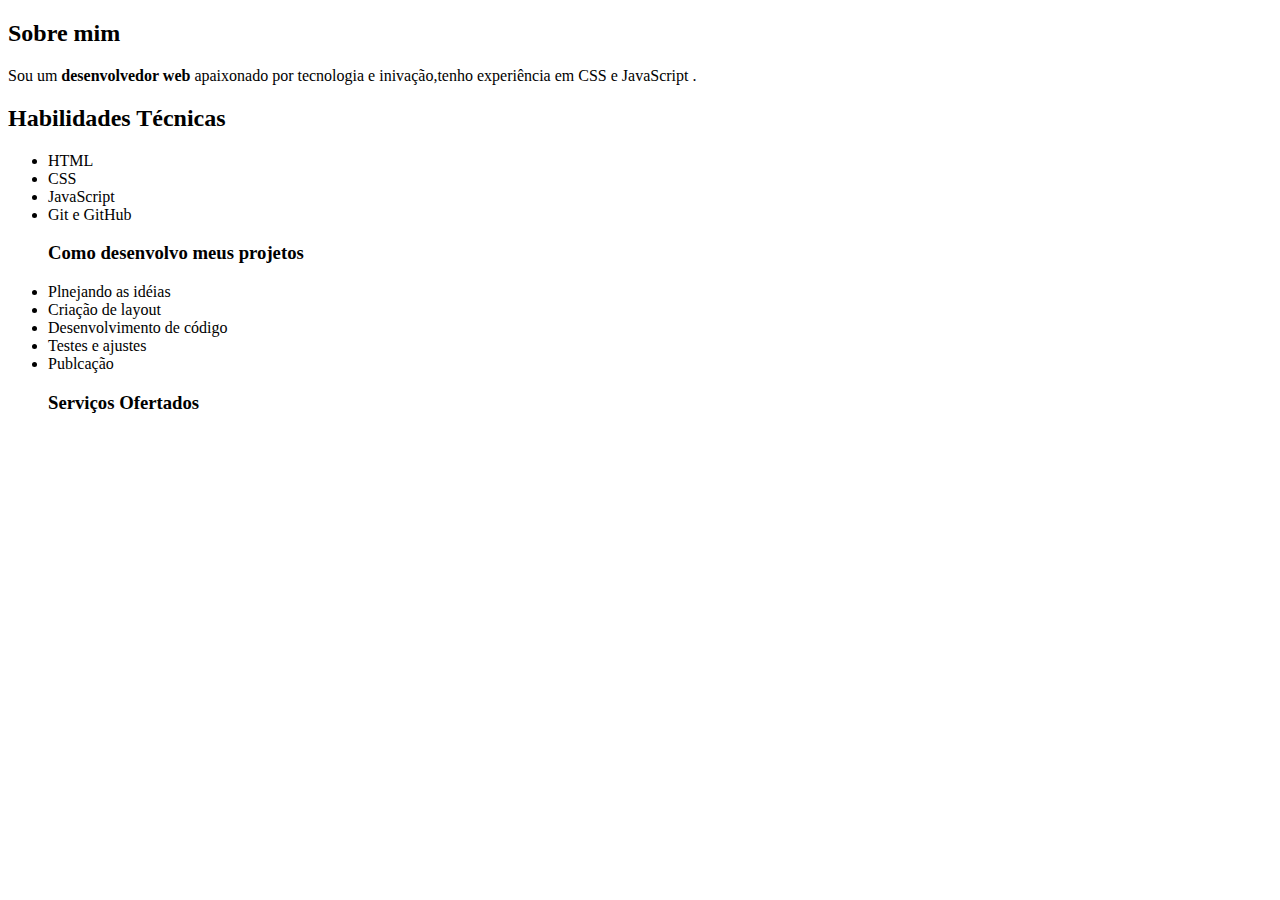
==== doc-silvio.html @ 5775a764 "doc-silvio" ====
<!DOCTYPE html>
<html lang="en">
<head>
    <meta charset="UTF-8">
    <meta name="viewport" content="width=device-width, initial-scale=1.0">
    <title>curriculo</title>
</head>
<body>
    <header></header>
   <main><section id="sobre">
    <h2>Sobre mim</h2>
    <p>Sou um <strong> desenvolvedor web</strong> apaixonado por tecnologia e inivação,tenho experiência em CSS e JavaScript</em> . <p>        
    
    <section id="Habilidades">
        <h2>Habilidades Técnicas</h2>
        <ul><li>HTML</li>
            <li>CSS</li>
            <li>JavaScript</li>
            <li>Git e GitHub</li>
           
            <h3>Como desenvolvo meus projetos</h3>
            <li>Plnejando as idéias</li>
            <li>Criação de layout</li>
            <li>Desenvolvimento de código</li>
            <li>Testes e ajustes</li>
            <li>Publcação</li>
            </ol>
           
            <h3>Serviços Ofertados</h3>
        </ul>
        
    </main>
    </section>
    <footer></footer>
  
</body>
</html>
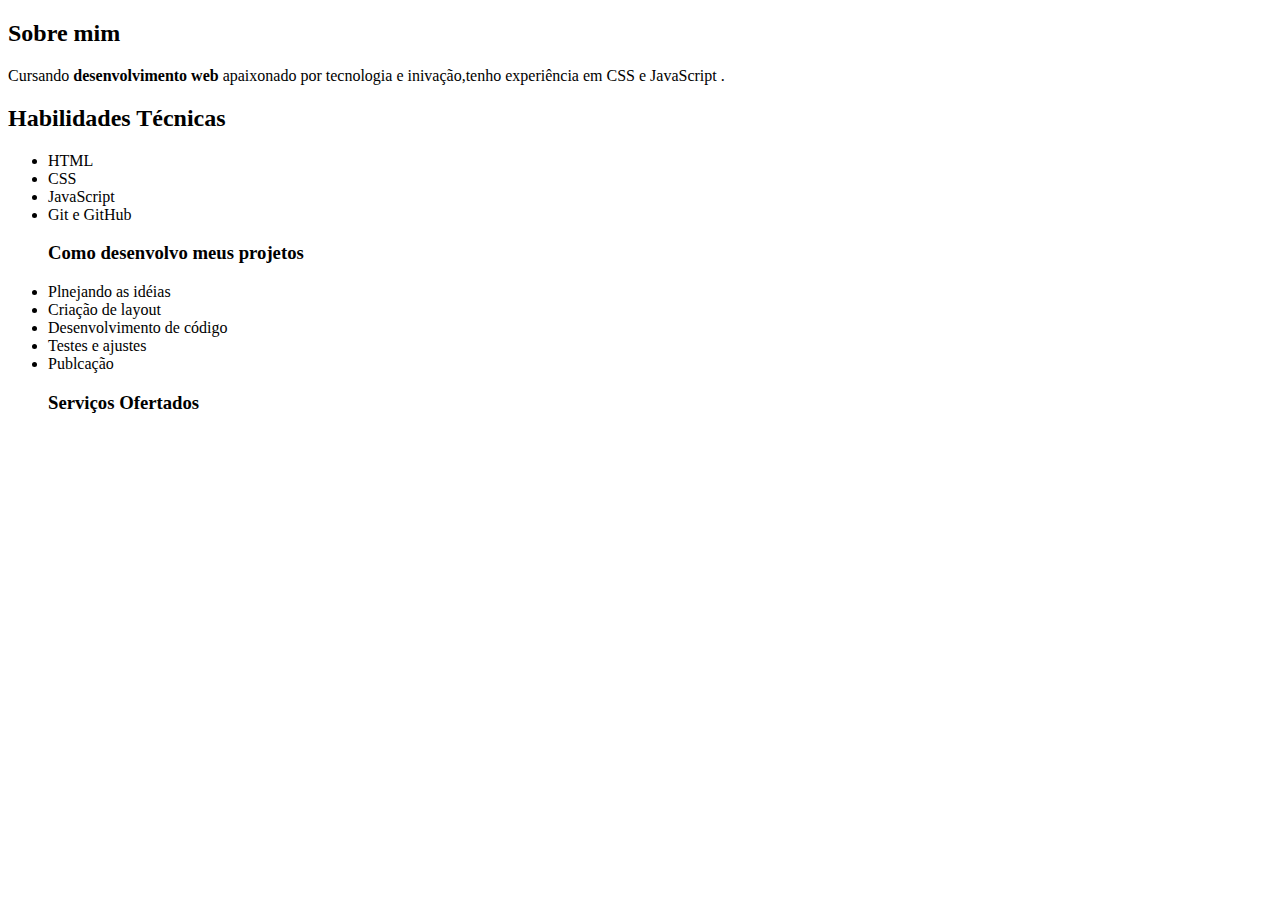
==== commit 9807e55f: "css" ====
--- a/doc-silvio.html
+++ b/doc-silvio.html
@@ -3,13 +3,13 @@
 <head>
     <meta charset="UTF-8">
     <meta name="viewport" content="width=device-width, initial-scale=1.0">
-    <title>curriculo</title>
+    <title>Portifólio</title>
 </head>
 <body>
     <header></header>
    <main><section id="sobre">
     <h2>Sobre mim</h2>
-    <p>Sou um <strong> desenvolvedor web</strong> apaixonado por tecnologia e inivação,tenho experiência em CSS e JavaScript</em> . <p>        
+    <p>Cursando <strong> desenvolvimento web</strong> apaixonado por tecnologia e inivação,tenho experiência em CSS e JavaScript</em> . <p>        
     
     <section id="Habilidades">
         <h2>Habilidades Técnicas</h2>
